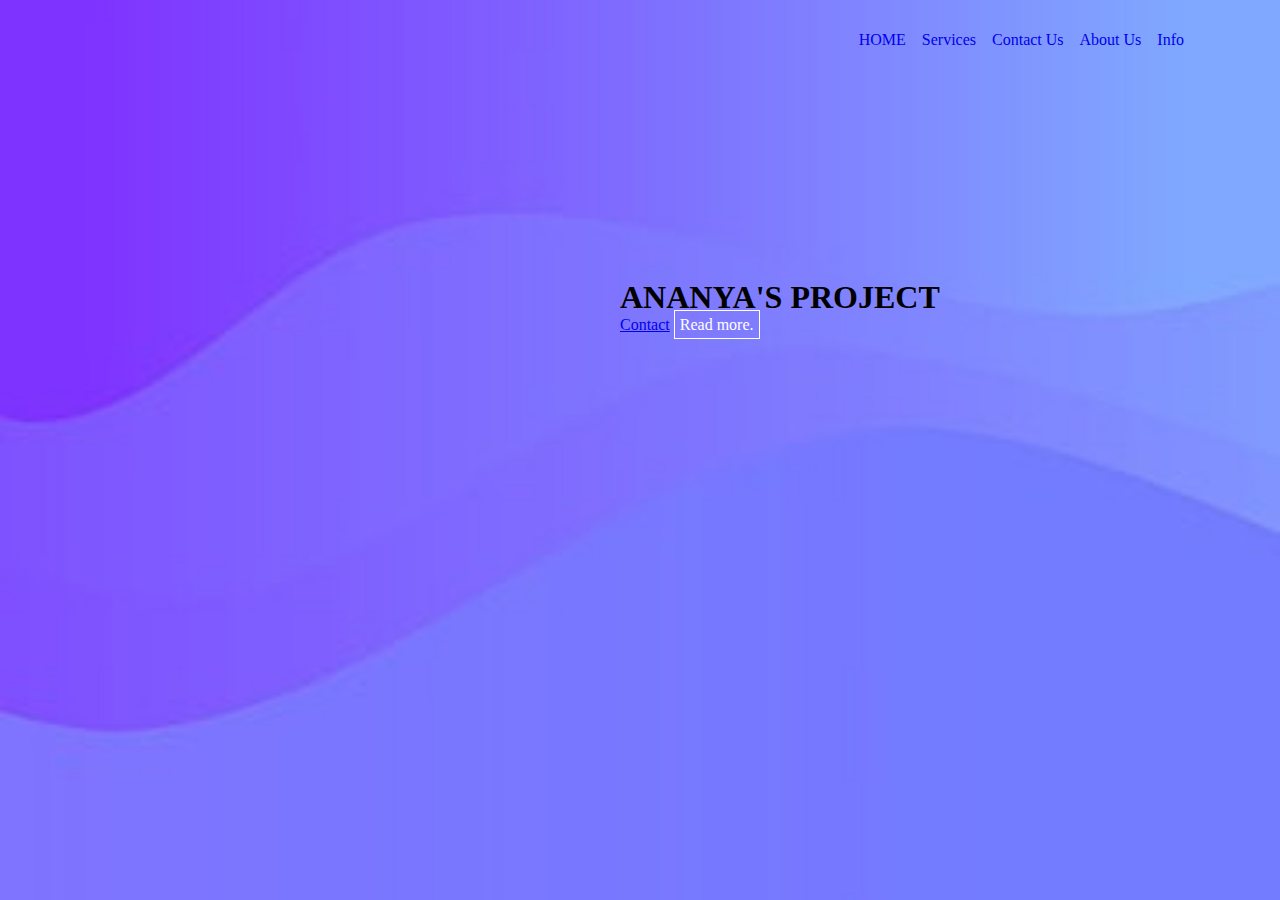
==== index.html @ 5f302b3d "Add files via upload" ====
<!DOCTYPE html>
<html lang="en">
<head>
    <meta charset="UTF-8">
    <meta name="viewport" content="width=device-width, initial-scale=1.0">
    <title>landing page</title>
    <link rel="stylesheet" type="text/css" href="style.css">
</head>
<body>
 <header>
    <div class="main">
        <ul>
           <li><a href="#">HOME</a></li>
           <li><a href="#">Services</a></li>
           <li><a href="#">Contact Us</a></li>
           <li><a href="#">About Us</a></li>
           <li><a href="#">Info</a></li>
        
        </ul>
    
    <div class="logo">
        <img scr="image landing page.jpg">
    </div>
    <div class="center_text">
        <h1>
        ANANYA'S PROJECT
        </h1>
        <a href="#" id="bt1"> Contact</a>
        <a href="#" id="bt2"> Read more.</a>
    </div>
 </header>   
</body>
</html>
---- style.css ----
*{
    padding:0px;
    margin:0px;
}
header{
    background-image: url(image\ landing\ page.jpg);
    height: 100vh;
    background-repeat:no-repeat;
    background-size:cover;
    background-position:center;
}
.main{
    max-width: 1100px;
    margin:auto;

}
ul{
    list-style-type: none;
    float: right;
    margin-top: 25px;
}
ul li{
    display: inline-block;
    border:1px solid transparent;

}
ul li a{
    colour: white;
    text-decoration: none;
    display:block;
    padding:5px;
}
ul li a:hover{
    background-color: black;
    color:white;
    transition: 0.6s ease;
}
.active{
    background-color: white;
    color: white;
}
.logo img{
    margin-top: 25px;
}
.center_text{
    margin-top: 250px;
    margin-left: 530px;
}
h1{
    color: black;
}
#bt2{
    border: 1px solid white;
    color:white;
    padding: 5px;
    text-decoration: none;
}
#bt1:hover{
    background-color: white;
    color: black;
    transition: 0.6s ease;
}
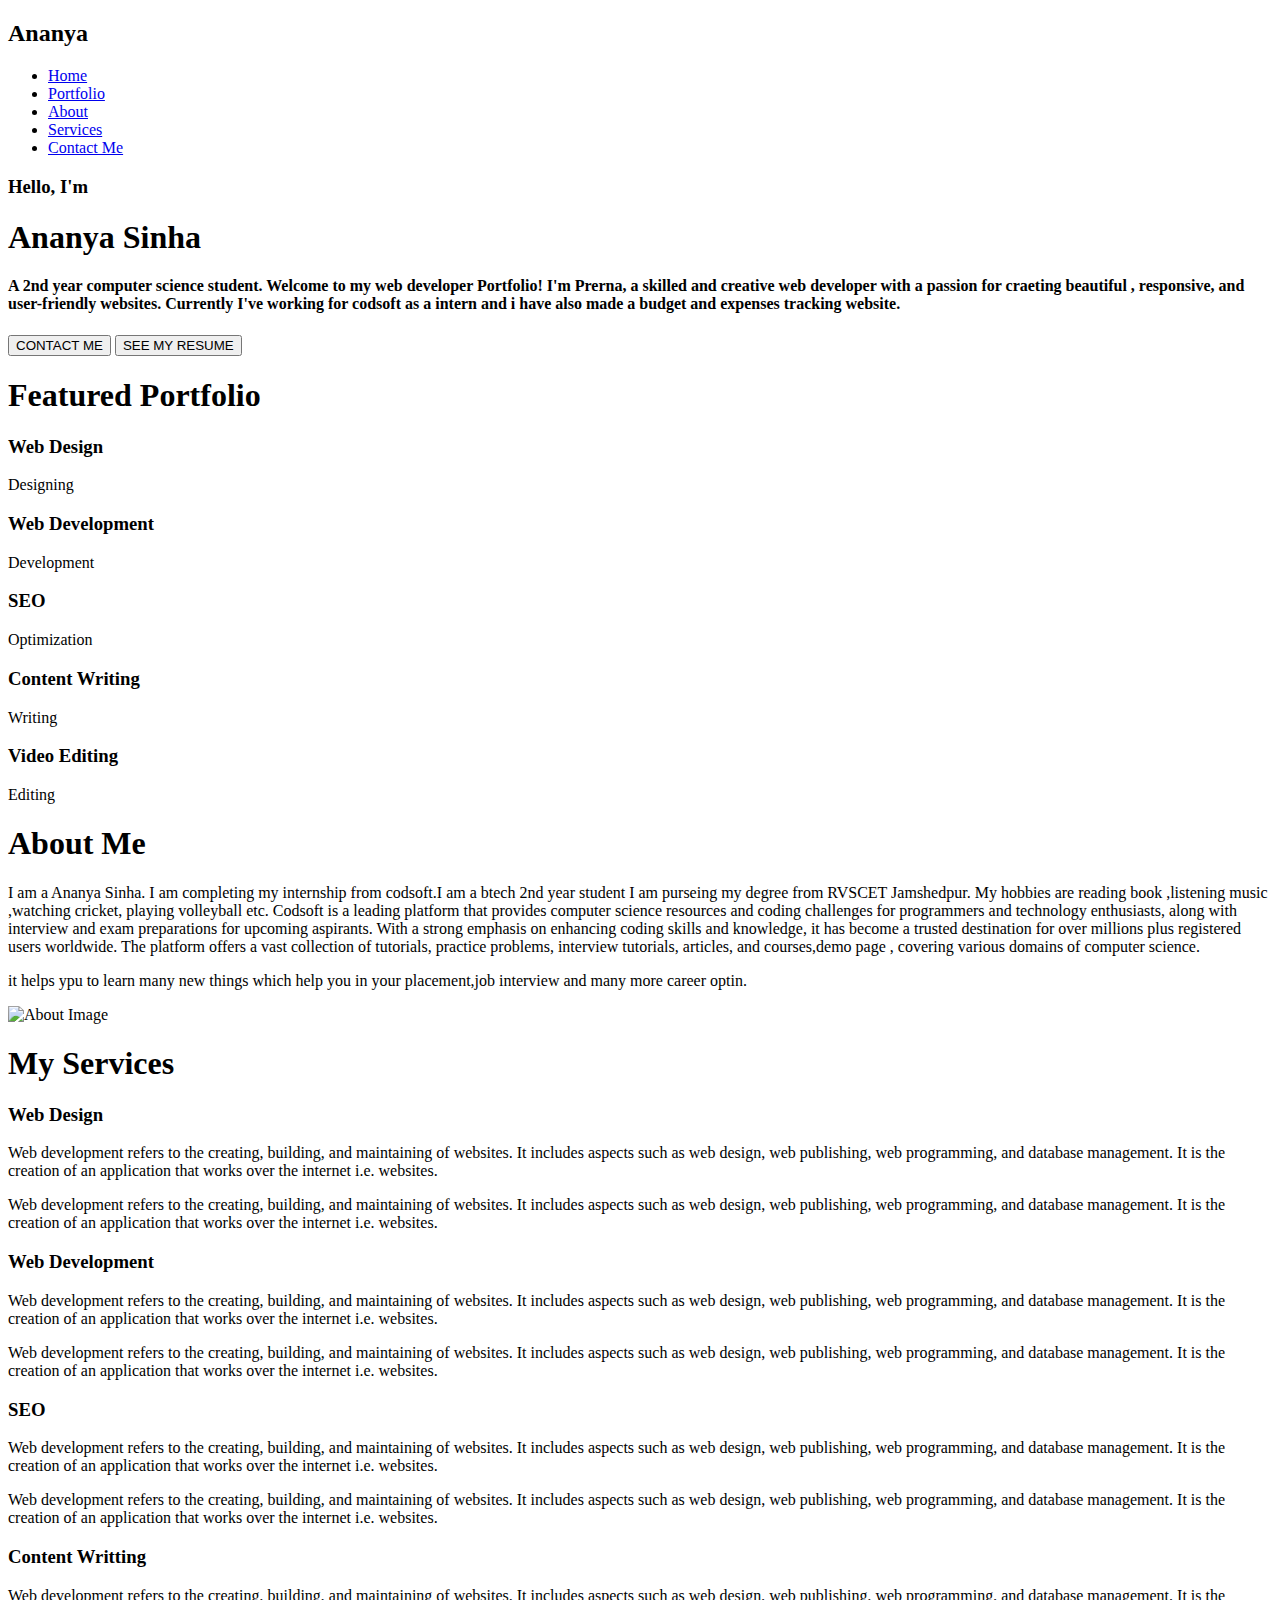
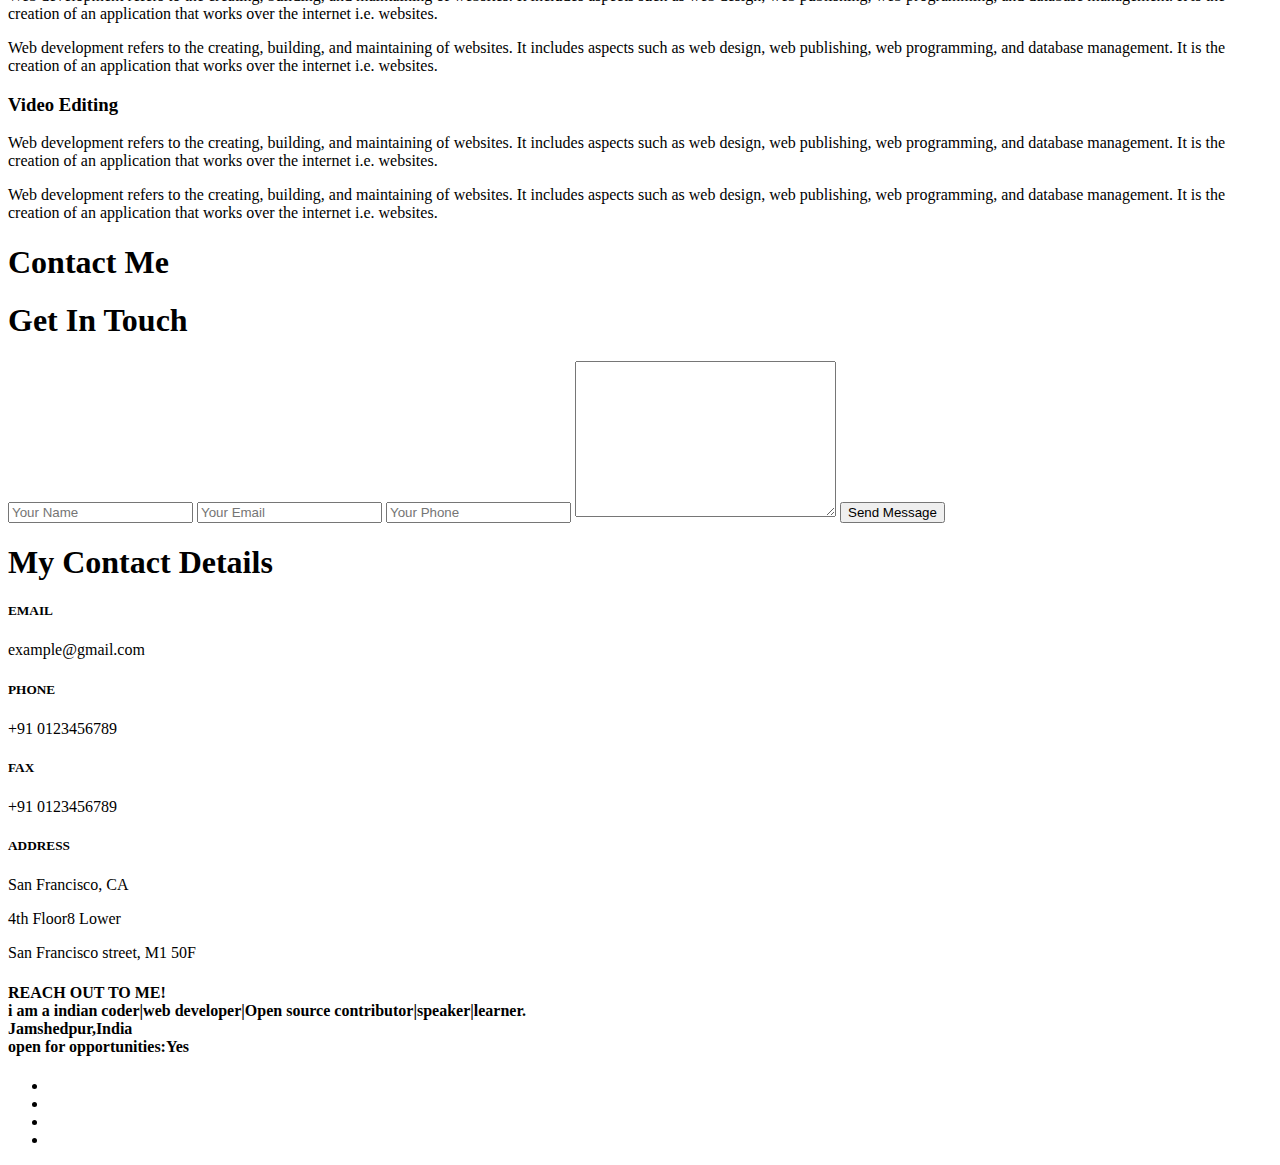
==== commit c30fc659: "Add files via upload" ====
--- a/index.html
+++ b/index.html
@@ -1,33 +1,426 @@
-<!DOCTYPE html>
-<html lang="en">
-<head>
-    <meta charset="UTF-8">
-    <meta name="viewport" content="width=device-width, initial-scale=1.0">
-    <title>landing page</title>
-    <link rel="stylesheet" type="text/css" href="style.css">
-</head>
-<body>
- <header>
-    <div class="main">
-        <ul>
-           <li><a href="#">HOME</a></li>
-           <li><a href="#">Services</a></li>
-           <li><a href="#">Contact Us</a></li>
-           <li><a href="#">About Us</a></li>
-           <li><a href="#">Info</a></li>
-        
-        </ul>
-    
-    <div class="logo">
-        <img scr="image landing page.jpg">
-    </div>
-    <div class="center_text">
-        <h1>
-        ANANYA'S PROJECT
-        </h1>
-        <a href="#" id="bt1"> Contact</a>
-        <a href="#" id="bt2"> Read more.</a>
-    </div>
- </header>   
-</body>
-</html>+<!DOCTYPE html> 
+<html lang="en"> 
+
+<head> 
+	<meta charset="UTF-8"> 
+	<meta name="viewport"
+		content="width=device-width, initial-scale=1.0"> 
+	<title>My Portfolio</title> 
+	<link rel="stylesheet"
+		href= 
+"https://cdnjs.cloudflare.com/ajax/libs/font-awesome/6.4.2/css/all.min.css"
+		integrity= 
+"sha512-z3gLpd7yknf1YoNbCzqRKc4qyor8gaKU1qmn+CShxbuBusANI9QpRohGBreCFkKxLhei6S9CQXFEbbKuqLg0DA=="
+			crossorigin="anonymous" referrerpolicy="no-referrer" /> 
+	<link rel="stylesheet" href="style2.css"> 
+	<link rel="stylesheet" href="responsive.css"> 
+</head> 
+
+<body> 
+	
+	
+	<header class="header"> 
+		<nav class="navbar"> 
+			<div class="logo"> 
+				<h2 class="logo-heading">Ananya</h2> 
+			</div> 
+			<div class="hamburger" id="hamburger"> 
+				<i class="fas fa-bars hamburger-icon"></i> 
+				<i class="fas fa-times cross-icon"></i> 
+			</div> 
+			<div class="menu"> 
+				<ul class="menu-list"> 
+					<li class="menu-list-items"> 
+						<a class="links" href="#home"> 
+							Home 
+						</a> 
+					</li> 
+					<li class="menu-list-items"> 
+						<a class="links" href="#portfolio"> 
+							Portfolio 
+						</a> 
+					</li> 
+					<li class="menu-list-items"> 
+						<a class="links" href="#about"> 
+							About 
+						</a> 
+					</li> 
+					<li class="menu-list-items"> 
+						<a class="links" href="#services"> 
+							Services 
+						</a> 
+					</li> 
+					<li class="menu-list-items"> 
+						<a class="links" href="#contact"> 
+							Contact Me 
+						</a> 
+					</li> 
+				</ul> 
+			</div> 
+		</nav> 
+	</header> 
+
+	
+	
+	<section id="home" class="hero"> 
+		<div class="intro"> 
+			<div class="headings"> 
+				<h3 class="greet-heading">Hello, I'm</h3> 
+				<h1 class="my-heading">Ananya Sinha</h1> 
+				<h4 class="sub-heading"> 
+          
+		  A 2nd year computer science student. Welcome to my web developer Portfolio! I'm Prerna, a skilled and creative web developer with a passion for craeting beautiful , responsive, and user-friendly websites. Currently I've working for codsoft as a intern and i have also made a budget and expenses tracking website.
+				</h4> 
+			</div> 
+			<div class="intro-buttons"> 
+				<button class="btn common-btn">CONTACT ME</button> 
+				<button class="btn ghost-btn">SEE MY RESUME</button> 
+			</div> 
+		</div> 
+	</section> 
+
+	
+	
+	<section class="portfolio" id="portfolio"> 
+		<div class="portfolio-heading"> 
+			<h1 class="my-heading text-center">Featured Portfolio</h1> 
+		</div> 
+		<div class="portfolio-content"> 
+			<div class="my-row"> 
+				<div class="my-col"> 
+					<div class="my-card port-card"> 
+						
+						 
+						<h3 class="greet-heading blue-text">Web Design</h3> 
+						<p class="small-para blue-text">Designing</p> 
+					</div> 
+				</div> 
+				<div class="my-col"> 
+					<div class="my-card port-card"> 
+						
+						
+						<h3 class="greet-heading blue-text"> 
+							Web Development 
+						</h3> 
+						<p class="small-para blue-text">Development</p> 
+					</div> 
+				</div> 
+				<div class="my-col"> 
+					<div class="my-card port-card"> 
+						
+						
+						<h3 class="greet-heading blue-text">SEO</h3> 
+						<p class="small-para blue-text">Optimization</p> 
+					</div> 
+				</div> 
+			</div> 
+			<div class="my-row"> 
+				<div class="my-col"> 
+					<div class="my-card port-card"> 
+						
+						
+						<h3 class="greet-heading blue-text"> 
+							Content Writing 
+						</h3> 
+						<p class="small-para blue-text">Writing</p> 
+					</div> 
+				</div> 
+				
+				
+				<div class="my-col"> 
+					<div class="my-card port-card"> 
+						
+						<h3 class="greet-heading blue-text"> 
+							Video Editing 
+						</h3> 
+						<p class="small-para blue-text">Editing</p> 
+					</div> 
+				</div> 
+			</div> 
+		</div> 
+	</section> 
+
+	
+	
+	<section id="about" class="about"> 
+		<div class="about-text"> 
+			<h1 class="my-heading">About Me</h1> 
+			<p class="lead-para">
+				I am a Ananya Sinha. I am completing my internship from codsoft.I am a btech 2nd year student I am purseing my degree from RVSCET Jamshedpur. My hobbies are reading book ,listening music ,watching cricket, playing volleyball etc.
+				Codsoft is a leading platform 
+				that provides computer science 
+				resources and coding challenges for 
+				programmers and technology 
+				enthusiasts, along with interview 
+				and exam preparations for upcoming 
+				aspirants. With a strong emphasis on 
+				enhancing coding skills and knowledge, 
+				it has become a trusted destination 
+				for over millions plus registered 
+				users worldwide. The platform offers 
+				a vast collection of tutorials, practice 
+				problems, interview tutorials, articles, 
+				and courses,demo page , covering various domains 
+				of computer science. 
+			</p> 
+			<p> 
+				
+				it helps ypu to learn many new things which help you in your placement,job interview and many more career optin.
+			</p> 
+		</div> 
+		<div class="about-image"> 
+			<img src="./Simple-Powerpoint-Background-Images-07278 (1).jpg" alt="About Image"> 
+		</div> 
+	</section> 
+
+	
+	
+                             
+    <section class="services" id="services"> 
+        <div class="services-heading"> 
+            <h1 class="my-heading text-center">My Services</h1> 
+        </div> 
+        <div class="services-content"> 
+            <div class="my-row"> 
+                <div class="my-col"> 
+                    <div class="my-card"> 
+                        <div class="icon"> 
+                            <i class="fas fa-paint-brush"></i> 
+                        </div> 
+                        <h3 class="greet-heading blue-text">Web Design</h3> 
+                        <p class="small-para"> 
+                    
+                            Web development refers to the creating, 
+							building, and maintaining 
+							of websites. It includes aspects such as 
+							web design, web publishing, 
+							web programming, and database management. 
+							It is the creation of an 
+							application that works over the internet 
+							i.e. websites. 
+						</p> 
+						<p class="small-para"> 
+							Web development refers to the creating, 
+							building, and maintaining 
+							of websites. It includes aspects such as 
+							web design, web publishing, 
+							web programming, and database management. 
+							It is the creation of an 
+							application that works over the internet 
+							i.e. websites. 
+						</p> 
+					</div> 
+				</div> 
+				<div class="my-col"> 
+					<div class="my-card"> 
+						<div class="icon"> 
+							<i class="fa-solid fa-code"></i> 
+						</div> 
+						<h3 class="greet-heading blue-text"> 
+							Web Development 
+						</h3> 
+						<p class="small-para"> 
+							Web development refers to the creating, 
+							building, and maintaining 
+							of websites. It includes aspects such as 
+							web design, web publishing, 
+							web programming, and database management. 
+							It is the creation of an 
+							application that works over the internet 
+							i.e. websites. 
+						</p> 
+						<p class="small-para"> 
+							Web development refers to the creating, 
+							building, and maintaining 
+							of websites. It includes aspects such as 
+							web design, web publishing, 
+							web programming, and database management. 
+							It is the creation of an 
+							application that works over the internet 
+							i.e. websites. 
+						</p> 
+					</div> 
+				</div> 
+				<div class="my-col"> 
+					<div class="my-card"> 
+						<div class="icon"> 
+							<i class="fas fa-chart-line"></i> 
+						</div> 
+						<h3 class="greet-heading blue-text">SEO</h3> 
+						<p class="small-para"> 
+							Web development refers to the creating, 
+							building, and maintaining 
+							of websites. It includes aspects such as 
+							web design, web publishing, 
+							web programming, and database management. 
+							It is the creation of an 
+							application that works over the internet 
+							i.e. websites. 
+						</p> 
+						<p class="small-para"> 
+							Web development refers to the creating, 
+							building, and maintaining 
+							of websites. It includes aspects such as 
+							web design, web publishing, 
+							web programming, and database management. 
+							It is the creation of an 
+							application that works over the internet 
+							i.e. websites. 
+						</p> 
+					</div> 
+				</div> 
+			</div> 
+				
+			<div class="my-row"> 
+				<div class="my-col"> 
+					<div class="my-card"> 
+						<div class="icon"> 
+							<i class="fas fa-quote-left"></i> 
+						</div> 
+						<h3 class="greet-heading blue-text"> 
+							Content Writting 
+						</h3> 
+						<p class="small-para"> 
+							Web development refers to the creating, 
+							building, and maintaining of websites. 
+							It includes aspects such as web design, 
+							web publishing, web programming, and 
+							database management. It is the creation 
+							of an application that works over the 
+							internet i.e. websites. 
+						</p> 
+						<p class="small-para"> 
+							Web development refers to the creating, 
+							building, and maintaining of websites. 
+							It includes aspects such as web design, 
+							web publishing, web programming, and 
+							database management. It is the creation of an 
+							application that works over the internet i.e. 
+							websites. 
+						</p> 
+					</div> 
+				</div> 
+				
+				
+				<div class="my-col"> 
+					<div class="my-card"> 
+						<div class="icon"> 
+							<i class="fas fa-video"></i> 
+						</div> 
+						<h3 class="greet-heading blue-text"> 
+							Video Editing 
+						</h3> 
+						<p class="small-para"> 
+							Web development refers to the creating, 
+							building, and maintaining 
+							of websites. It includes aspects such as 
+							web design, web publishing, 
+							web programming, and database management. 
+							It is the creation of an 
+							application that works over the internet 
+							i.e. websites. 
+						</p> 
+						<p class="small-para"> 
+							Web development refers to the creating, 
+							building, and maintaining 
+							of websites. It includes aspects such as 
+							web design, web publishing, 
+							web programming, and database management. 
+							It is the creation of an 
+							application that works over the internet 
+							i.e. websites. 
+						</p> 
+					</div> 
+				</div> 
+			</div> 
+		</div> 
+	</section> 
+
+	
+	
+	<section class="contact" id="contact"> 
+		<div class="contact-heading"> 
+			<h1 class="my-heading text-center">Contact Me</h1> 
+		</div> 
+		<div class="contact-content"> 
+			<div class="contact-form-container"> 
+				<h1 class="greet-heading">Get In Touch</h1> 
+				<form class="contact-form"> 
+					<input class="form-controls" type="text"
+						placeholder="Your Name"> 
+					<input class="form-controls" type="text"
+						placeholder="Your Email"> 
+					<input class="form-controls" type="text"
+						placeholder="Your Phone"> 
+					<textarea class="form-controls"
+							placeholder="Write your message"
+							name="message" id="" cols="30"
+							rows="10"> 
+					</textarea> 
+					<input class="form-btn btn common-btn"
+						type="submit" value="Send Message"> 
+				</form> 
+			</div> 
+			<div class="contact-details"> 
+				<h1 class="greet-heading">My Contact Details</h1> 
+				<div class="details"> 
+					<h5 class="contact-heading">EMAIL</h5> 
+					<p class="contact-text">example@gmail.com</p> 
+				</div> 
+				<div class="details"> 
+					<h5 class="contact-heading">PHONE</h5> 
+					<p class="contact-text">+91 0123456789</p> 
+				</div> 
+				<div class="details"> 
+					<h5 class="contact-heading">FAX</h5> 
+					<p class="contact-text">+91 0123456789</p> 
+				</div> 
+				<div class="details"> 
+					<h5 class="contact-heading">ADDRESS</h5> 
+					<p class="contact-text">San Francisco, CA</p> 
+					<p>4th Floor8 Lower</p> 
+					<p>San Francisco street, M1 50F</p> 
+				</div> 
+			</div> 
+		</div> 
+	</section> 
+
+	
+	<footer class="footer"> 
+		<div class="footer-content text-center"> 
+			<h4> 
+				REACH OUT TO ME!<br>
+				i am a indian coder|web developer|Open source contributor|speaker|learner.<br>
+				Jamshedpur,India<br>
+
+				open for opportunities:Yes
+			
+			</h4> 
+			<div class="social-links"> 
+				<div class="footer-menu"> 
+					<ul class="footer-menu-list"> 
+						<li class="footer-list-items"> 
+							<a class="footer-links" href="#"> 
+								<i class="fab fa-facebook-f"></i> 
+							</a> 
+						</li> 
+						<li class="footer-list-items"> 
+							<a class="footer-links" href="#"> 
+								<i class="fab fa-twitter"></i> 
+							</a> 
+						</li> 
+						<li class="footer-list-items"> 
+							<a class="footer-links" href="#"> 
+								<i class="fab fa-instagram"></i> 
+							</a> 
+						</li> 
+						<li class="footer-list-items"> 
+							<a class="footer-links" href="#"> 
+								<i class="fab fa-linkedin-in"></i> 
+							</a> 
+						</li> 
+					</ul> 
+				</div> 
+			</div> 
+		</div> 
+	</footer>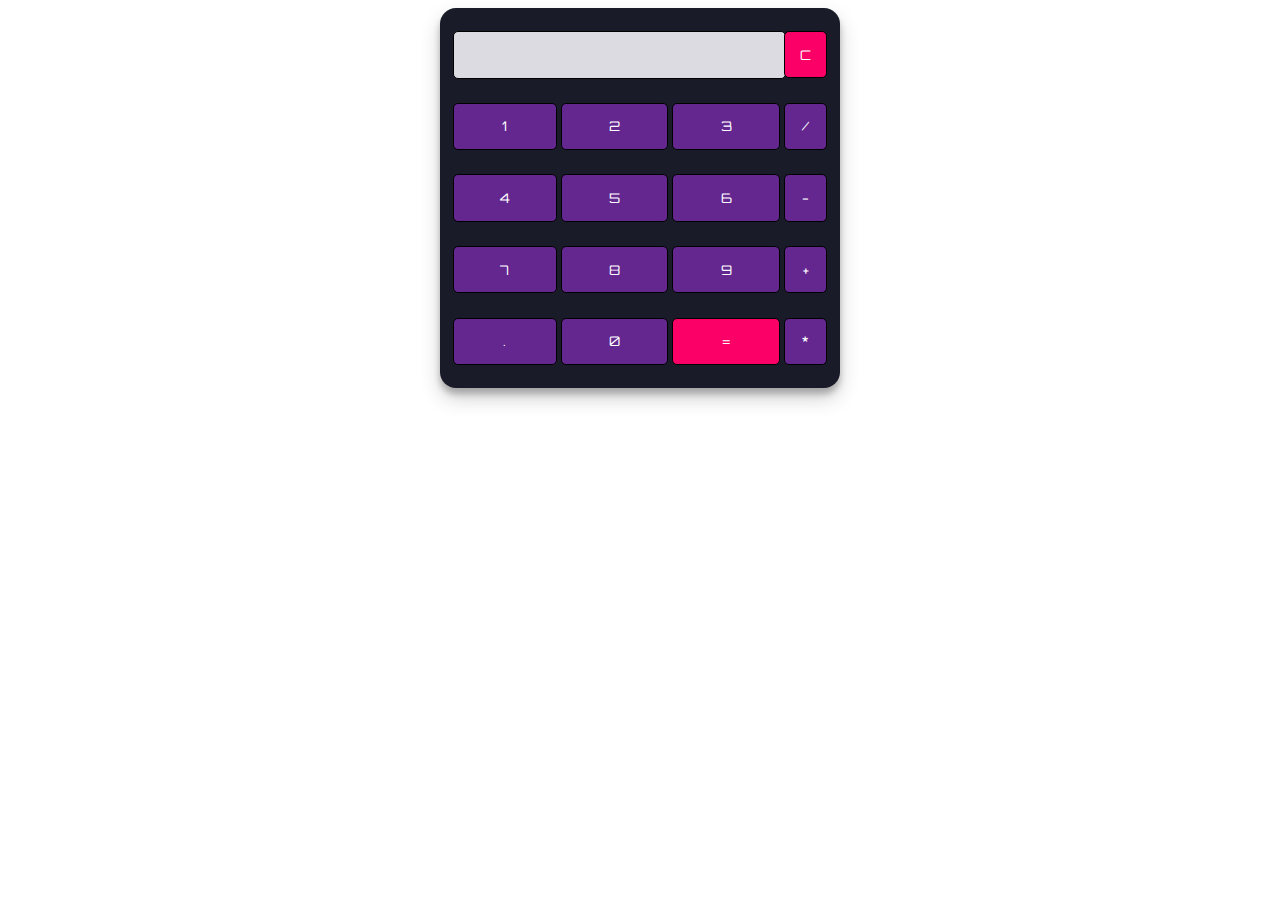
==== commit 7bde8d71: "Add files via upload" ====
--- a/index.html
+++ b/index.html
@@ -1,426 +1,53 @@
-<!DOCTYPE html> 
-<html lang="en"> 
-
-<head> 
-	<meta charset="UTF-8"> 
-	<meta name="viewport"
-		content="width=device-width, initial-scale=1.0"> 
-	<title>My Portfolio</title> 
-	<link rel="stylesheet"
-		href= 
-"https://cdnjs.cloudflare.com/ajax/libs/font-awesome/6.4.2/css/all.min.css"
-		integrity= 
-"sha512-z3gLpd7yknf1YoNbCzqRKc4qyor8gaKU1qmn+CShxbuBusANI9QpRohGBreCFkKxLhei6S9CQXFEbbKuqLg0DA=="
-			crossorigin="anonymous" referrerpolicy="no-referrer" /> 
-	<link rel="stylesheet" href="style2.css"> 
-	<link rel="stylesheet" href="responsive.css"> 
-</head> 
-
-<body> 
-	
-	
-	<header class="header"> 
-		<nav class="navbar"> 
-			<div class="logo"> 
-				<h2 class="logo-heading">Ananya</h2> 
-			</div> 
-			<div class="hamburger" id="hamburger"> 
-				<i class="fas fa-bars hamburger-icon"></i> 
-				<i class="fas fa-times cross-icon"></i> 
-			</div> 
-			<div class="menu"> 
-				<ul class="menu-list"> 
-					<li class="menu-list-items"> 
-						<a class="links" href="#home"> 
-							Home 
-						</a> 
-					</li> 
-					<li class="menu-list-items"> 
-						<a class="links" href="#portfolio"> 
-							Portfolio 
-						</a> 
-					</li> 
-					<li class="menu-list-items"> 
-						<a class="links" href="#about"> 
-							About 
-						</a> 
-					</li> 
-					<li class="menu-list-items"> 
-						<a class="links" href="#services"> 
-							Services 
-						</a> 
-					</li> 
-					<li class="menu-list-items"> 
-						<a class="links" href="#contact"> 
-							Contact Me 
-						</a> 
-					</li> 
-				</ul> 
-			</div> 
-		</nav> 
-	</header> 
-
-	
-	
-	<section id="home" class="hero"> 
-		<div class="intro"> 
-			<div class="headings"> 
-				<h3 class="greet-heading">Hello, I'm</h3> 
-				<h1 class="my-heading">Ananya Sinha</h1> 
-				<h4 class="sub-heading"> 
-          
-		  A 2nd year computer science student. Welcome to my web developer Portfolio! I'm Prerna, a skilled and creative web developer with a passion for craeting beautiful , responsive, and user-friendly websites. Currently I've working for codsoft as a intern and i have also made a budget and expenses tracking website.
-				</h4> 
-			</div> 
-			<div class="intro-buttons"> 
-				<button class="btn common-btn">CONTACT ME</button> 
-				<button class="btn ghost-btn">SEE MY RESUME</button> 
-			</div> 
-		</div> 
-	</section> 
-
-	
-	
-	<section class="portfolio" id="portfolio"> 
-		<div class="portfolio-heading"> 
-			<h1 class="my-heading text-center">Featured Portfolio</h1> 
-		</div> 
-		<div class="portfolio-content"> 
-			<div class="my-row"> 
-				<div class="my-col"> 
-					<div class="my-card port-card"> 
-						
-						 
-						<h3 class="greet-heading blue-text">Web Design</h3> 
-						<p class="small-para blue-text">Designing</p> 
-					</div> 
-				</div> 
-				<div class="my-col"> 
-					<div class="my-card port-card"> 
-						
-						
-						<h3 class="greet-heading blue-text"> 
-							Web Development 
-						</h3> 
-						<p class="small-para blue-text">Development</p> 
-					</div> 
-				</div> 
-				<div class="my-col"> 
-					<div class="my-card port-card"> 
-						
-						
-						<h3 class="greet-heading blue-text">SEO</h3> 
-						<p class="small-para blue-text">Optimization</p> 
-					</div> 
-				</div> 
-			</div> 
-			<div class="my-row"> 
-				<div class="my-col"> 
-					<div class="my-card port-card"> 
-						
-						
-						<h3 class="greet-heading blue-text"> 
-							Content Writing 
-						</h3> 
-						<p class="small-para blue-text">Writing</p> 
-					</div> 
-				</div> 
-				
-				
-				<div class="my-col"> 
-					<div class="my-card port-card"> 
-						
-						<h3 class="greet-heading blue-text"> 
-							Video Editing 
-						</h3> 
-						<p class="small-para blue-text">Editing</p> 
-					</div> 
-				</div> 
-			</div> 
-		</div> 
-	</section> 
-
-	
-	
-	<section id="about" class="about"> 
-		<div class="about-text"> 
-			<h1 class="my-heading">About Me</h1> 
-			<p class="lead-para">
-				I am a Ananya Sinha. I am completing my internship from codsoft.I am a btech 2nd year student I am purseing my degree from RVSCET Jamshedpur. My hobbies are reading book ,listening music ,watching cricket, playing volleyball etc.
-				Codsoft is a leading platform 
-				that provides computer science 
-				resources and coding challenges for 
-				programmers and technology 
-				enthusiasts, along with interview 
-				and exam preparations for upcoming 
-				aspirants. With a strong emphasis on 
-				enhancing coding skills and knowledge, 
-				it has become a trusted destination 
-				for over millions plus registered 
-				users worldwide. The platform offers 
-				a vast collection of tutorials, practice 
-				problems, interview tutorials, articles, 
-				and courses,demo page , covering various domains 
-				of computer science. 
-			</p> 
-			<p> 
-				
-				it helps ypu to learn many new things which help you in your placement,job interview and many more career optin.
-			</p> 
-		</div> 
-		<div class="about-image"> 
-			<img src="./Simple-Powerpoint-Background-Images-07278 (1).jpg" alt="About Image"> 
-		</div> 
-	</section> 
-
-	
-	
-                             
-    <section class="services" id="services"> 
-        <div class="services-heading"> 
-            <h1 class="my-heading text-center">My Services</h1> 
-        </div> 
-        <div class="services-content"> 
-            <div class="my-row"> 
-                <div class="my-col"> 
-                    <div class="my-card"> 
-                        <div class="icon"> 
-                            <i class="fas fa-paint-brush"></i> 
-                        </div> 
-                        <h3 class="greet-heading blue-text">Web Design</h3> 
-                        <p class="small-para"> 
-                    
-                            Web development refers to the creating, 
-							building, and maintaining 
-							of websites. It includes aspects such as 
-							web design, web publishing, 
-							web programming, and database management. 
-							It is the creation of an 
-							application that works over the internet 
-							i.e. websites. 
-						</p> 
-						<p class="small-para"> 
-							Web development refers to the creating, 
-							building, and maintaining 
-							of websites. It includes aspects such as 
-							web design, web publishing, 
-							web programming, and database management. 
-							It is the creation of an 
-							application that works over the internet 
-							i.e. websites. 
-						</p> 
-					</div> 
-				</div> 
-				<div class="my-col"> 
-					<div class="my-card"> 
-						<div class="icon"> 
-							<i class="fa-solid fa-code"></i> 
-						</div> 
-						<h3 class="greet-heading blue-text"> 
-							Web Development 
-						</h3> 
-						<p class="small-para"> 
-							Web development refers to the creating, 
-							building, and maintaining 
-							of websites. It includes aspects such as 
-							web design, web publishing, 
-							web programming, and database management. 
-							It is the creation of an 
-							application that works over the internet 
-							i.e. websites. 
-						</p> 
-						<p class="small-para"> 
-							Web development refers to the creating, 
-							building, and maintaining 
-							of websites. It includes aspects such as 
-							web design, web publishing, 
-							web programming, and database management. 
-							It is the creation of an 
-							application that works over the internet 
-							i.e. websites. 
-						</p> 
-					</div> 
-				</div> 
-				<div class="my-col"> 
-					<div class="my-card"> 
-						<div class="icon"> 
-							<i class="fas fa-chart-line"></i> 
-						</div> 
-						<h3 class="greet-heading blue-text">SEO</h3> 
-						<p class="small-para"> 
-							Web development refers to the creating, 
-							building, and maintaining 
-							of websites. It includes aspects such as 
-							web design, web publishing, 
-							web programming, and database management. 
-							It is the creation of an 
-							application that works over the internet 
-							i.e. websites. 
-						</p> 
-						<p class="small-para"> 
-							Web development refers to the creating, 
-							building, and maintaining 
-							of websites. It includes aspects such as 
-							web design, web publishing, 
-							web programming, and database management. 
-							It is the creation of an 
-							application that works over the internet 
-							i.e. websites. 
-						</p> 
-					</div> 
-				</div> 
-			</div> 
-				
-			<div class="my-row"> 
-				<div class="my-col"> 
-					<div class="my-card"> 
-						<div class="icon"> 
-							<i class="fas fa-quote-left"></i> 
-						</div> 
-						<h3 class="greet-heading blue-text"> 
-							Content Writting 
-						</h3> 
-						<p class="small-para"> 
-							Web development refers to the creating, 
-							building, and maintaining of websites. 
-							It includes aspects such as web design, 
-							web publishing, web programming, and 
-							database management. It is the creation 
-							of an application that works over the 
-							internet i.e. websites. 
-						</p> 
-						<p class="small-para"> 
-							Web development refers to the creating, 
-							building, and maintaining of websites. 
-							It includes aspects such as web design, 
-							web publishing, web programming, and 
-							database management. It is the creation of an 
-							application that works over the internet i.e. 
-							websites. 
-						</p> 
-					</div> 
-				</div> 
-				
-				
-				<div class="my-col"> 
-					<div class="my-card"> 
-						<div class="icon"> 
-							<i class="fas fa-video"></i> 
-						</div> 
-						<h3 class="greet-heading blue-text"> 
-							Video Editing 
-						</h3> 
-						<p class="small-para"> 
-							Web development refers to the creating, 
-							building, and maintaining 
-							of websites. It includes aspects such as 
-							web design, web publishing, 
-							web programming, and database management. 
-							It is the creation of an 
-							application that works over the internet 
-							i.e. websites. 
-						</p> 
-						<p class="small-para"> 
-							Web development refers to the creating, 
-							building, and maintaining 
-							of websites. It includes aspects such as 
-							web design, web publishing, 
-							web programming, and database management. 
-							It is the creation of an 
-							application that works over the internet 
-							i.e. websites. 
-						</p> 
-					</div> 
-				</div> 
-			</div> 
-		</div> 
-	</section> 
-
-	
-	
-	<section class="contact" id="contact"> 
-		<div class="contact-heading"> 
-			<h1 class="my-heading text-center">Contact Me</h1> 
-		</div> 
-		<div class="contact-content"> 
-			<div class="contact-form-container"> 
-				<h1 class="greet-heading">Get In Touch</h1> 
-				<form class="contact-form"> 
-					<input class="form-controls" type="text"
-						placeholder="Your Name"> 
-					<input class="form-controls" type="text"
-						placeholder="Your Email"> 
-					<input class="form-controls" type="text"
-						placeholder="Your Phone"> 
-					<textarea class="form-controls"
-							placeholder="Write your message"
-							name="message" id="" cols="30"
-							rows="10"> 
-					</textarea> 
-					<input class="form-btn btn common-btn"
-						type="submit" value="Send Message"> 
-				</form> 
-			</div> 
-			<div class="contact-details"> 
-				<h1 class="greet-heading">My Contact Details</h1> 
-				<div class="details"> 
-					<h5 class="contact-heading">EMAIL</h5> 
-					<p class="contact-text">example@gmail.com</p> 
-				</div> 
-				<div class="details"> 
-					<h5 class="contact-heading">PHONE</h5> 
-					<p class="contact-text">+91 0123456789</p> 
-				</div> 
-				<div class="details"> 
-					<h5 class="contact-heading">FAX</h5> 
-					<p class="contact-text">+91 0123456789</p> 
-				</div> 
-				<div class="details"> 
-					<h5 class="contact-heading">ADDRESS</h5> 
-					<p class="contact-text">San Francisco, CA</p> 
-					<p>4th Floor8 Lower</p> 
-					<p>San Francisco street, M1 50F</p> 
-				</div> 
-			</div> 
-		</div> 
-	</section> 
-
-	
-	<footer class="footer"> 
-		<div class="footer-content text-center"> 
-			<h4> 
-				REACH OUT TO ME!<br>
-				i am a indian coder|web developer|Open source contributor|speaker|learner.<br>
-				Jamshedpur,India<br>
-
-				open for opportunities:Yes
-			
-			</h4> 
-			<div class="social-links"> 
-				<div class="footer-menu"> 
-					<ul class="footer-menu-list"> 
-						<li class="footer-list-items"> 
-							<a class="footer-links" href="#"> 
-								<i class="fab fa-facebook-f"></i> 
-							</a> 
-						</li> 
-						<li class="footer-list-items"> 
-							<a class="footer-links" href="#"> 
-								<i class="fab fa-twitter"></i> 
-							</a> 
-						</li> 
-						<li class="footer-list-items"> 
-							<a class="footer-links" href="#"> 
-								<i class="fab fa-instagram"></i> 
-							</a> 
-						</li> 
-						<li class="footer-list-items"> 
-							<a class="footer-links" href="#"> 
-								<i class="fab fa-linkedin-in"></i> 
-							</a> 
-						</li> 
-					</ul> 
-				</div> 
-			</div> 
-		</div> 
-	</footer>+<!DOCTYPE html>
+<html lang="en" dir="ltr">
+ 
+<head>
+  <meta charset="utf-8">
+  <title>Simple Calculator using HTML, CSS and JavaScript</title>
+  <link rel="stylesheet" href="styles.css">
+</head>
+ 
+<body>
+ 
+<table class="calculator" >
+  <tr>
+    <td colspan="3"> <input class="display-box" type="text" id="result" disabled /> </td>
+ 
+    
+    <td> <input type="button" value="C" onclick="clearScreen()" id="btn" /> </td>
+  </tr>
+  <tr>
+    
+    <td> <input type="button" value="1" onclick="display('1')" /> </td>
+    <td> <input type="button" value="2" onclick="display('2')" /> </td>
+    <td> <input type="button" value="3" onclick="display('3')" /> </td>
+    <td> <input type="button" value="/" onclick="display('/')" /> </td>
+  </tr>
+  <tr>
+    <td> <input type="button" value="4" onclick="display('4')" /> </td>
+    <td> <input type="button" value="5" onclick="display('5')" /> </td>
+    <td> <input type="button" value="6" onclick="display('6')" /> </td>
+    <td> <input type="button" value="-" onclick="display('-')" /> </td>
+  </tr>
+  <tr>
+    <td> <input type="button" value="7" onclick="display('7')" /> </td>
+    <td> <input type="button" value="8" onclick="display('8')" /> </td>
+    <td> <input type="button" value="9" onclick="display('9')" /> </td>
+    <td> <input type="button" value="+" onclick="display('+')" /> </td>
+  </tr>
+  <tr>
+    <td> <input type="button" value="." onclick="display('.')" /> </td>
+    <td> <input type="button" value="0" onclick="display('0')" /> </td>
+ 
+    
+    <td> <input type="button" value="=" onclick="calculate()" id="btn" /> </td>
+    <td> <input type="button" value="*" onclick="display('*')" /> </td>
+  </tr>
+</tr>
+</table>
+ 
+<script type="text/javascript" src="scripts.js"></script>
+ 
+</body>
+ 
+</html>--- a/styles.css
+++ b/styles.css
@@ -0,0 +1,43 @@
+@import url('https://fonts.googleapis.com/css2?family=Orbitron&display=swap');
+
+.calculator {
+    padding: 10px;
+    border-radius: 1em;
+    height: 380px;
+    width: 400px;
+    margin: auto;
+    background-color: #191b28;
+    box-shadow: rgba(0, 0, 0, 0.19) 0px 10px 20px, rgba(0, 0, 0, 0.23) 0px 6px 6px;
+}
+
+.display-box {
+    font-family: 'Orbitron', sans-serif;
+    background-color: #dcdbe1;
+    border: solid black 0.5px;
+    color: black;
+    border-radius: 5px;
+    width: 100%;
+    height: 65%;
+}
+
+#btn {
+    background-color: #fb0066;
+}
+
+input[type=button] {
+    font-family: 'Orbitron', sans-serif;
+    background-color: #64278f;
+    color: white;
+    border: solid black 0.5px;
+    width: 100%;
+    border-radius: 5px;
+    height: 70%;
+    outline: none;
+}
+
+input:active[type=button] {
+    background: #e5e5e5;
+    -webkit-box-shadow: inset 0px 0px 5px #c1c1c1;
+    -moz-box-shadow: inset 0px 0px 5px #c1c1c1;
+    box-shadow: inset 0px 0px 5px #c1c1c1;
+}